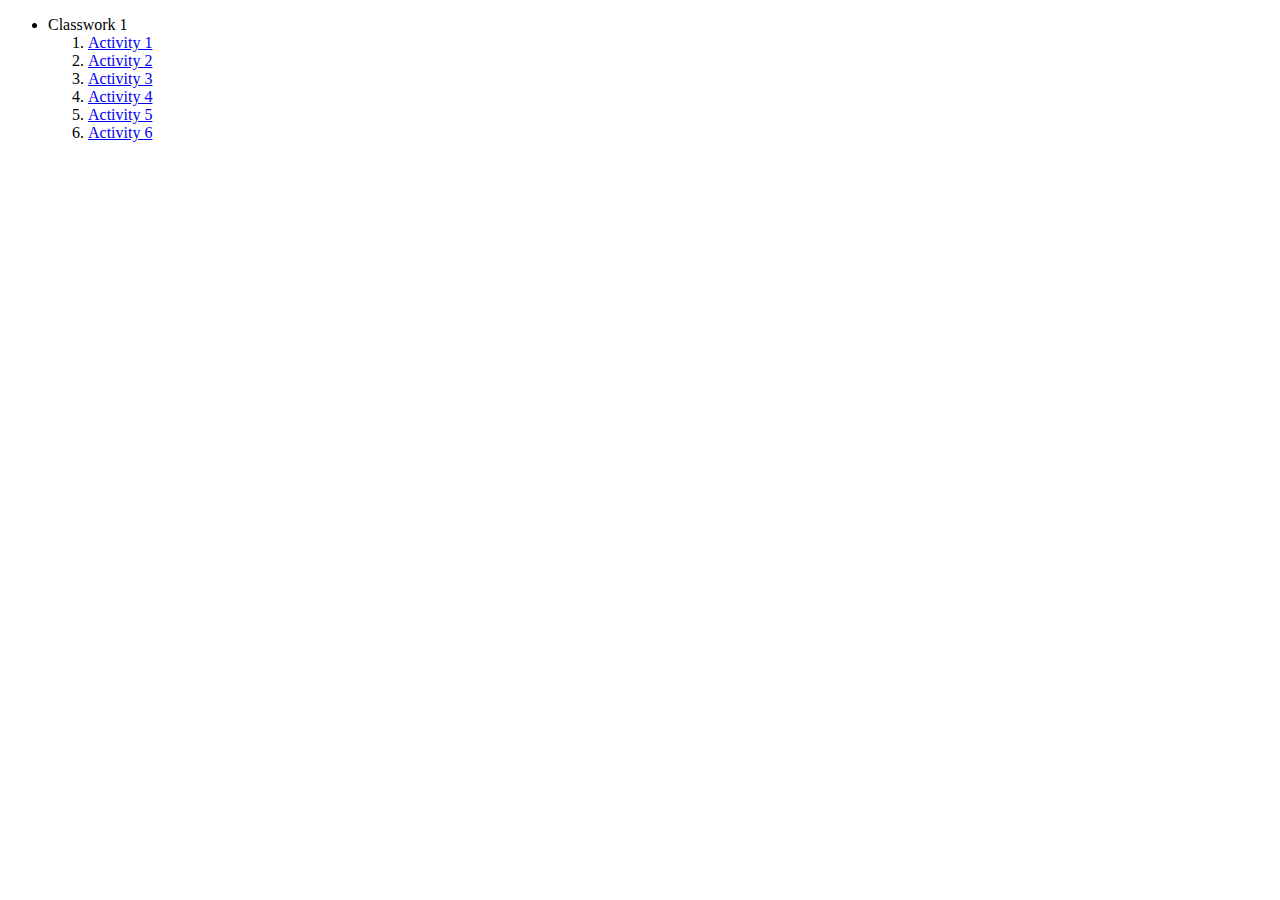
==== assignments.html @ 7efa7a2f "init" ====
<!DOCTYPE html>
<html lang="en">
  <head>
    <meta charset="UTF-8" />
    <meta name="viewport" content="width=device-width, initial-scale=1.0" />
    <title>Assignment</title>
  </head>

  <body>
    <ul>
      <li>Classwork 1</li>
      <ol>
        <li><a href="./Activity1/tab_ex4.html">Activity 1</a></li>
        <li><a href="./Activity2/index.html">Activity 2</a></li>
        <li><a href="./Activity3/adv_tab2.html">Activity 3</a></li>
        <li><a href="./Activity4/adv_tab6.html">Activity 4</a></li>
        <li><a href="./Activity5/adv_tab7.html">Activity 5</a></li>
        <li><a href="./Activity6/index.html">Activity 6</a></li>
      </ol>
    </ul>
  </body>
</html>
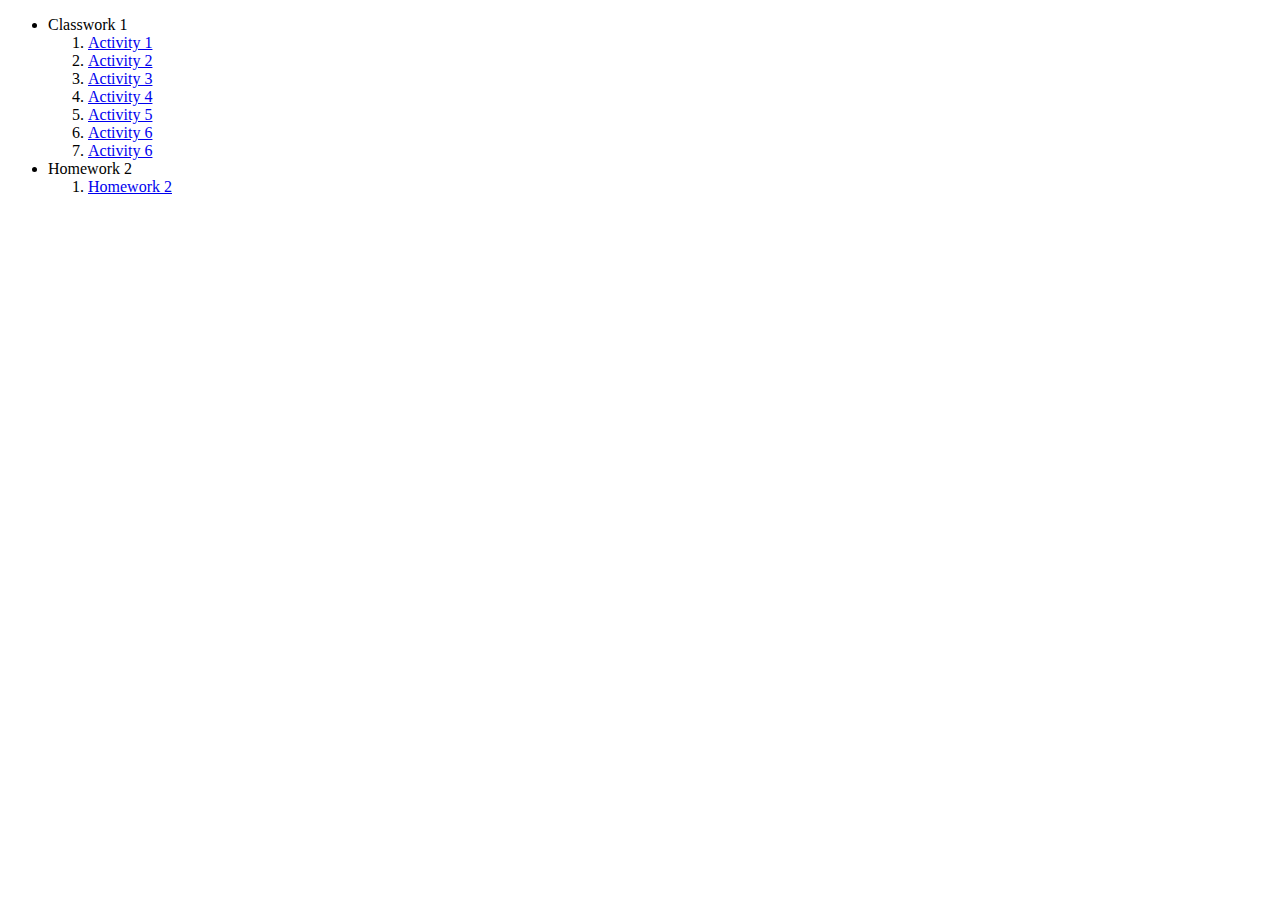
==== commit 4ff6091d: "update" ====
--- a/assignments.html
+++ b/assignments.html
@@ -16,6 +16,11 @@
         <li><a href="./Activity4/adv_tab6.html">Activity 4</a></li>
         <li><a href="./Activity5/adv_tab7.html">Activity 5</a></li>
         <li><a href="./Activity6/index.html">Activity 6</a></li>
+        <li><a href="../homework">Activity 6</a></li>
+      </ol>
+      <li>Homework 2</li>
+      <ol>
+        <li><a href="./homework2/tmnt.html">Homework 2</a></li>
       </ol>
     </ul>
   </body>
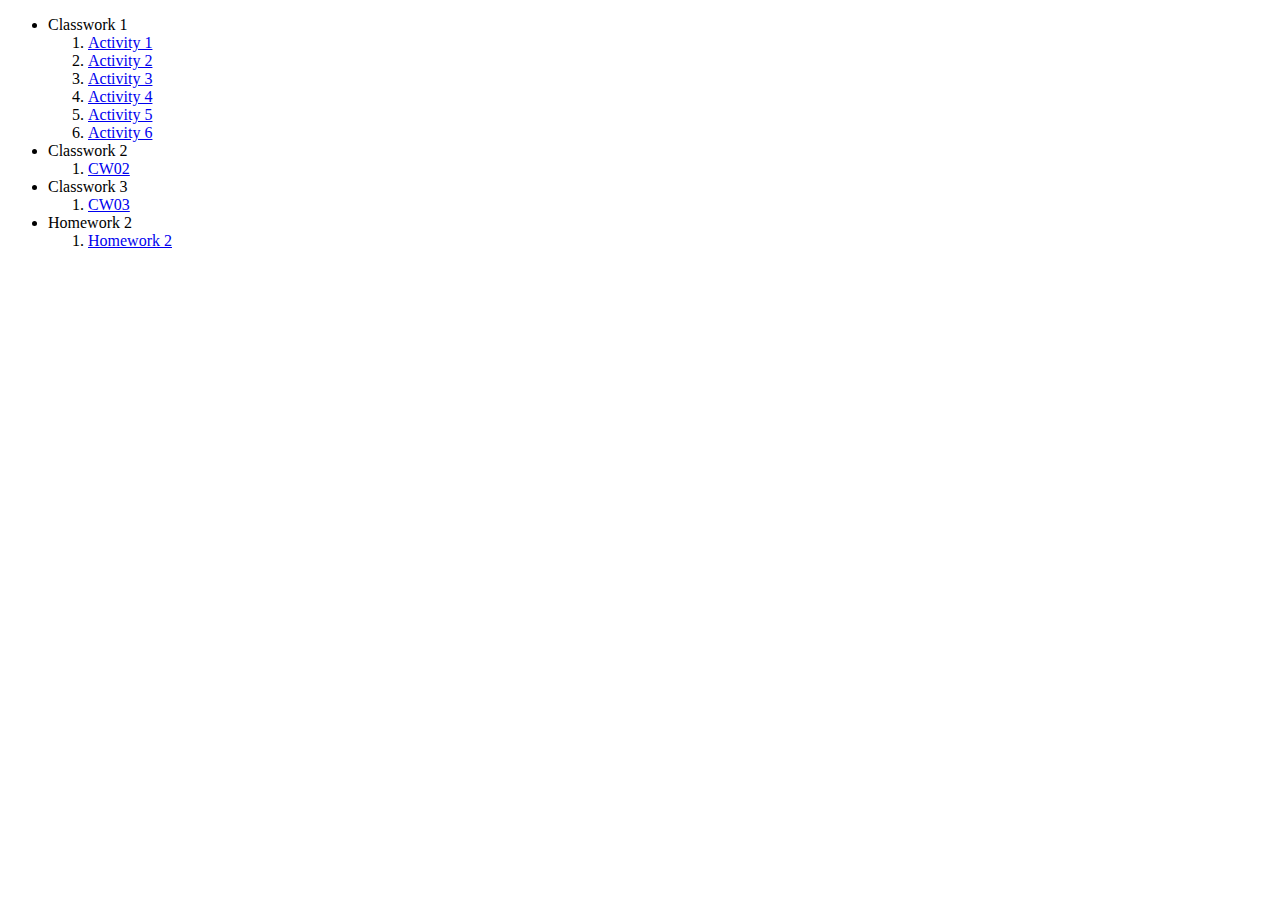
==== commit bb2e4b22: "fix bug" ====
--- a/assignments.html
+++ b/assignments.html
@@ -16,7 +16,14 @@
         <li><a href="./Activity4/adv_tab6.html">Activity 4</a></li>
         <li><a href="./Activity5/adv_tab7.html">Activity 5</a></li>
         <li><a href="./Activity6/index.html">Activity 6</a></li>
-        <li><a href="../homework">Activity 6</a></li>
+      </ol>
+      <li>Classwork 2</li>
+      <ol>
+        <li><a href="./cw2/assignments2.html">CW02</a></li>
+      </ol>
+      <li>Classwork 3</li>
+      <ol>
+        <li><a href="./cw3/example.html">CW03</a></li>
       </ol>
       <li>Homework 2</li>
       <ol>
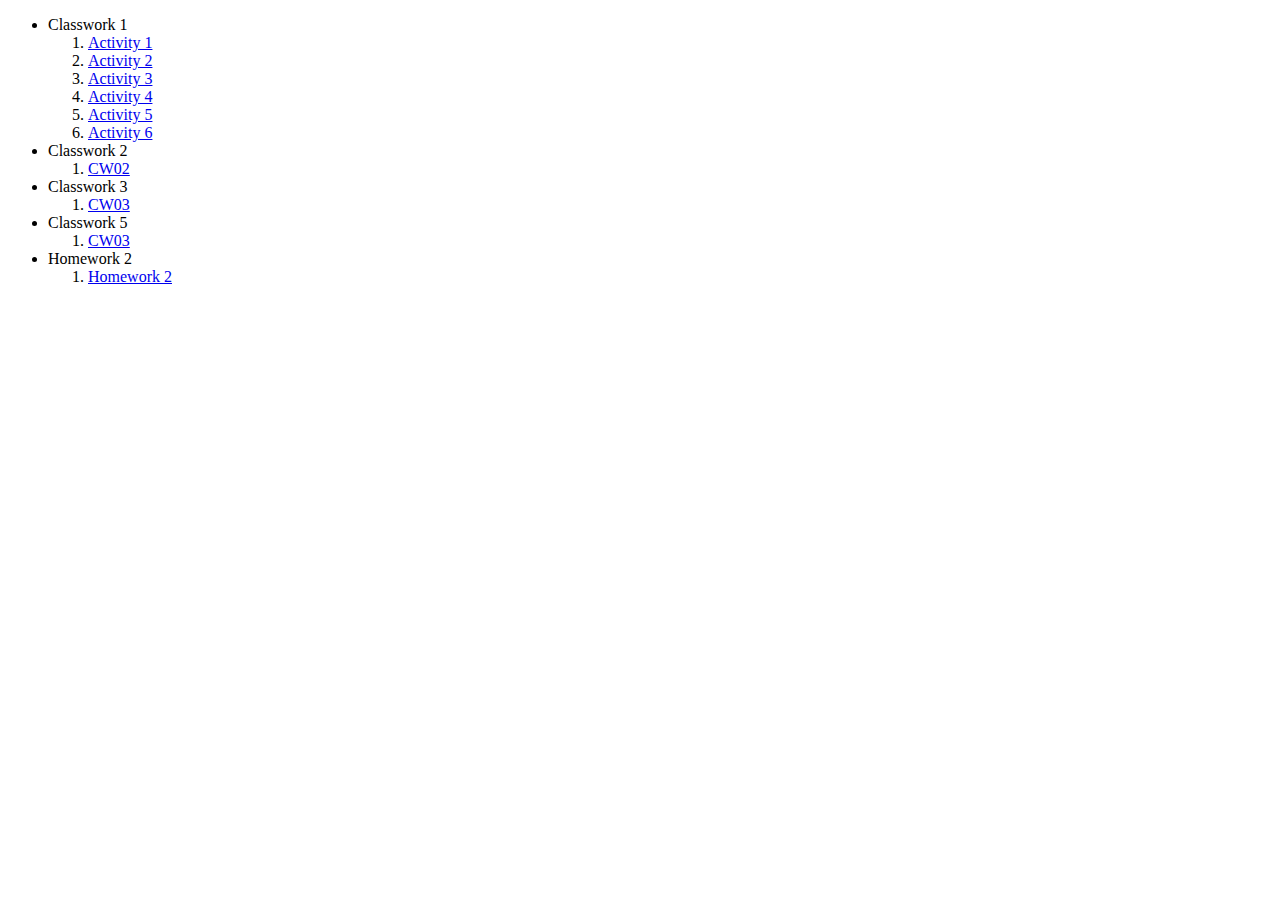
==== commit af466229: "updated assignments" ====
--- a/assignments.html
+++ b/assignments.html
@@ -25,6 +25,10 @@
       <ol>
         <li><a href="./cw3/example.html">CW03</a></li>
       </ol>
+      <li>Classwork 5</li>
+      <ol>
+        <li><a href="./cw4/cw4.php">CW03</a></li>
+      </ol>
       <li>Homework 2</li>
       <ol>
         <li><a href="./homework2/tmnt.html">Homework 2</a></li>
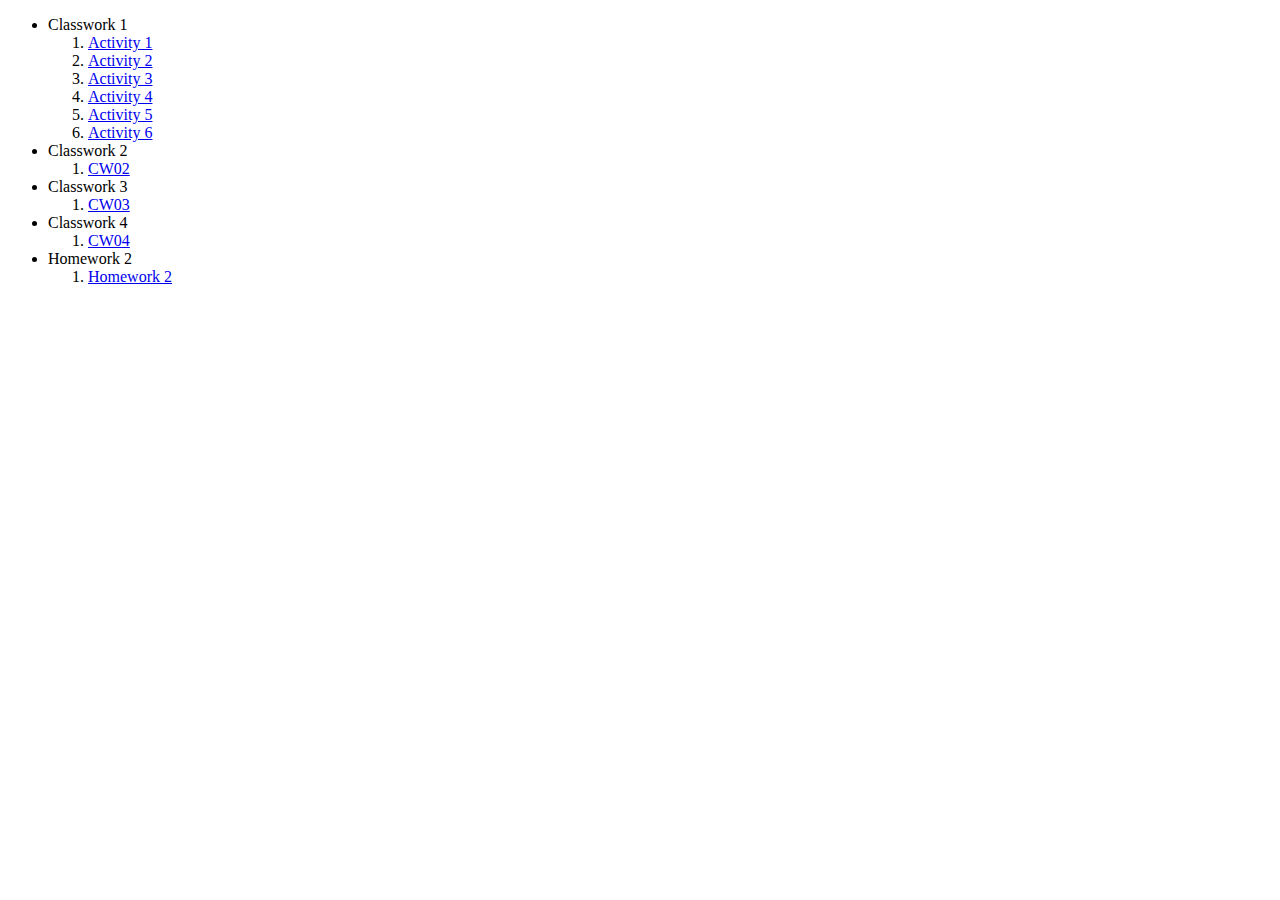
==== commit 5dbda73a: "fixed typo" ====
--- a/assignments.html
+++ b/assignments.html
@@ -25,9 +25,9 @@
       <ol>
         <li><a href="./cw3/example.html">CW03</a></li>
       </ol>
-      <li>Classwork 5</li>
+      <li>Classwork 4</li>
       <ol>
-        <li><a href="./cw4/cw4.php">CW03</a></li>
+        <li><a href="./cw4/cw4.php">CW04</a></li>
       </ol>
       <li>Homework 2</li>
       <ol>
